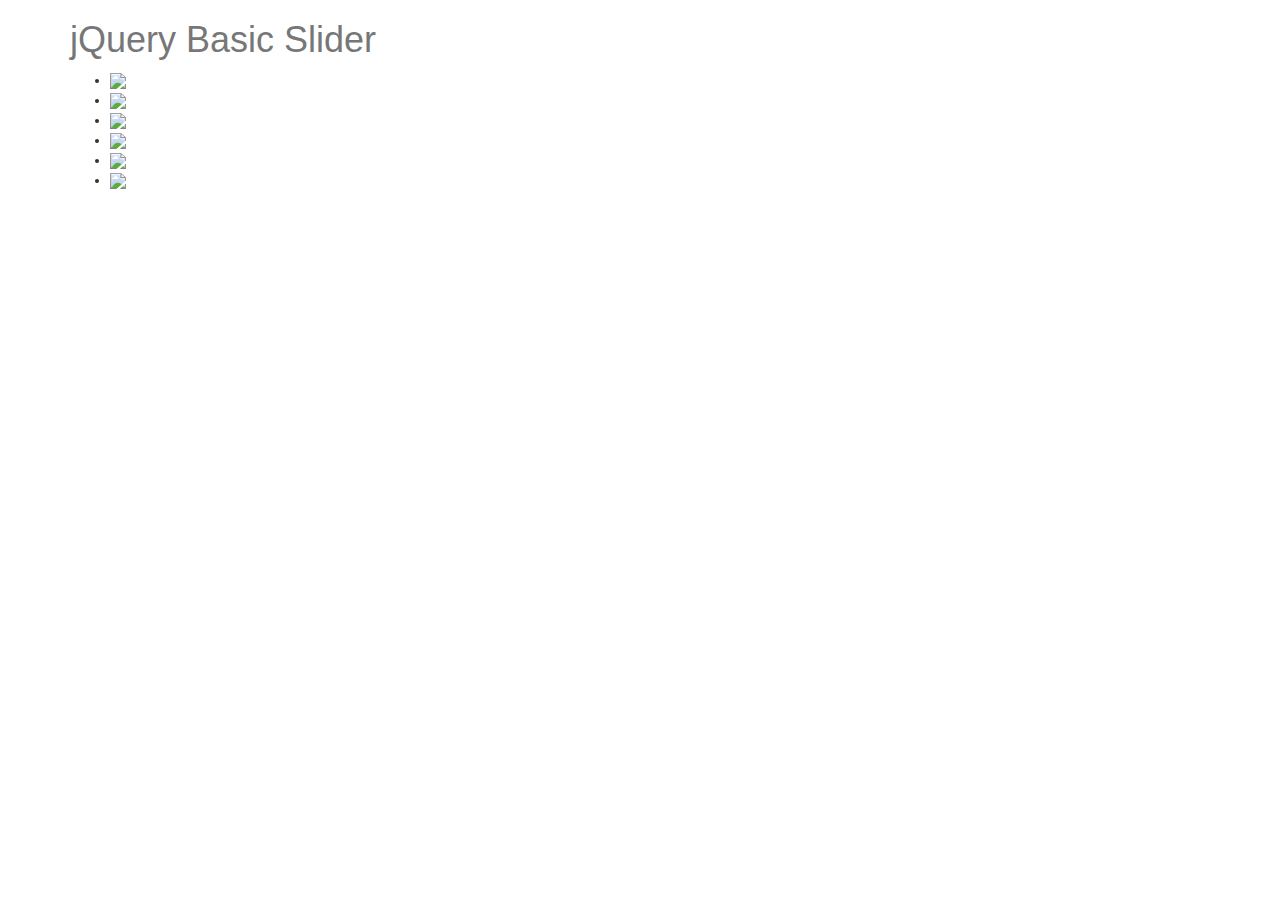
==== index.html @ b9e8f420 "first commit" ====
<!doctype html>
<html lang="en">
  <head>
    <!-- Required meta tags -->
    <meta charset="utf-8">
    <meta http-equiv="X-UA-Compactible" content="IE=edge"> 
    <meta name="viewport" content="width=device-width, initial-scale=1, shrink-to-fit=no">
    <title>bootstrap</title>

    <!-- Bootstrap CSS -->
    <link href="css/bootstrap.min.css" rel="stylesheet">
    <link rel="stylesheet" type="text/css" href="main.css">

    <!-- HTML5 Shim and Respond.js IE8 support of HTML5 elements and media queries -->
    <!-- WARNING: Respond.js doesn't work if you view the page via file:// -->
    <!-- [if lt IE 9]>
    	<script src="https://ossmaxcdn.com/libs/htmlshiv/3.7.0/html5shiv.js"></script>
    	<script src="https://oss.maxcdn.com/libs/respond.js/1.4.2/respond.min.js"></script>
    <![endif]-->
  </head>
  <body>
    <div class="container">
        <div class="header">
            <h1 class="text-muted">jQuery Basic Slider</h1>
        </div>   
      
        <div id="slider">
            <ul class="slides">
              <li class="slide"><img src="images/slider1.jpg"/></li>
              <li class="slide"><img src="images/slider2.jpg"/></li>
              <li class="slide"><img src="images/slider3.jpg"/></li>
              <li class="slide"><img src="images/slider4.jpg"/></li>
              <li class="slide"><img src="images/slider5.jpg"/></li>
              <li class="slide"><img src="images/slider1.jpg"/></li>
            </ul>
        </div>

    </div>   

    <!-- Optional JavaScript -->

    <script src="script/jquery.js.enc"></script>
    <script src="script/main.js"></script>
    <!-- jQuery first, then Popper.js, then Bootstrap JS -->
   	<!-- include all compiled plugins (below), or include individual files as neded -->
  </body>
</html>
---- main.css ----
.tab-panels ul {
	margin: 0;
	padding: 0;
}
.tab-panels ul li {
	list-style-type: none;
	display: inline-block;
	margin: 0;
	padding: 3px 10px;
	border-radius: 10px 10px 0 0;
	color: #fff;
	font-weight: 200;
	cursor: pointer;
}
.tab-panels ul li:hover {
	color: #fff;
	background: #666;
}
.tab-panels ul li.active {
	color: #fff;
	background: #666;
}
.tab-panels .panel {
	display: none;
	background: #c9c9c9;
	padding: 30px;
	border-radius: 0 0 10px 10px;
}
.tab-panels .panel.active {
	display: block;
}
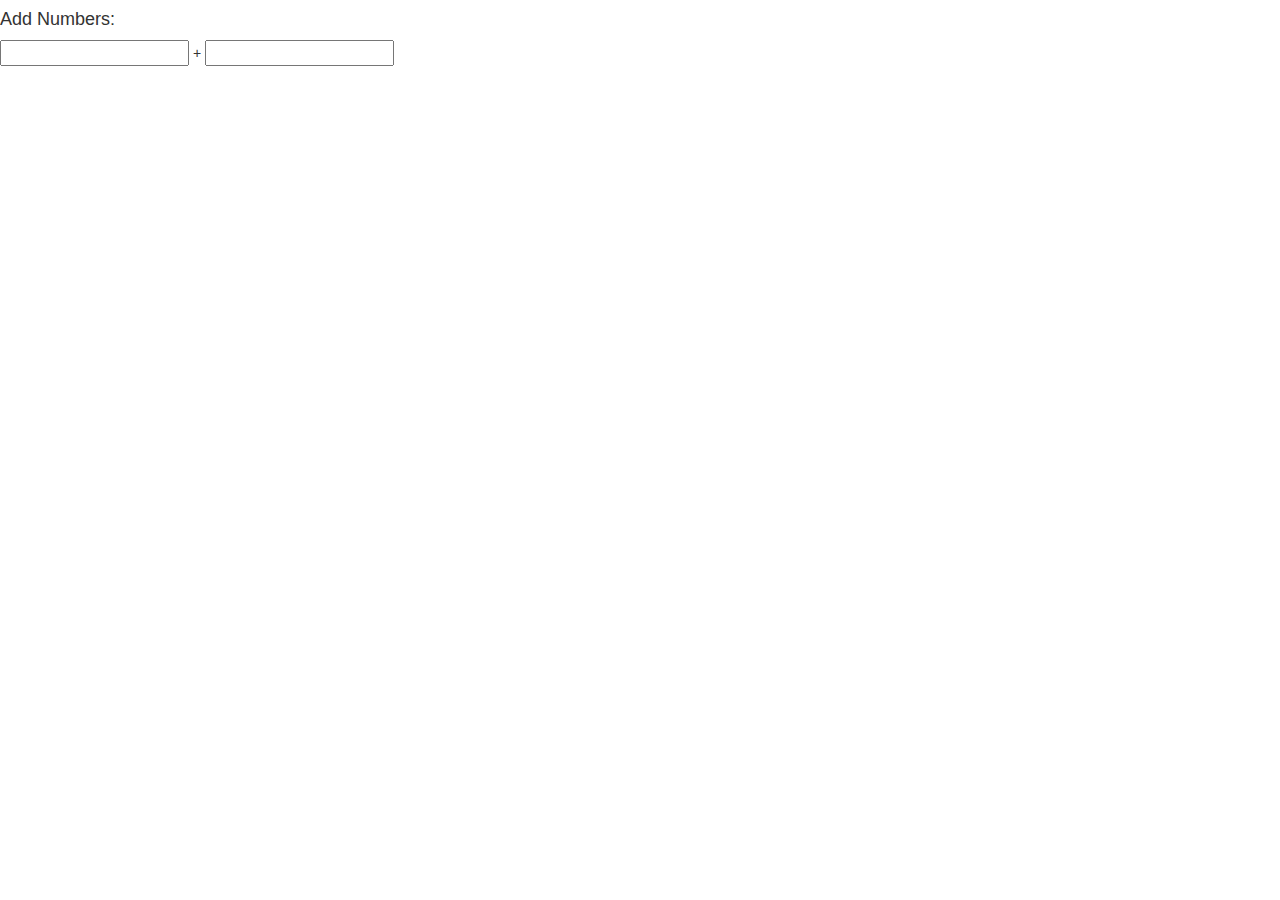
==== commit 52c34379: "intial commit :wq" ====
--- a/index.html
+++ b/index.html
@@ -19,23 +19,13 @@
     <![endif]-->
   </head>
   <body>
-    <div class="container">
-        <div class="header">
-            <h1 class="text-muted">jQuery Basic Slider</h1>
-        </div>   
-      
-        <div id="slider">
-            <ul class="slides">
-              <li class="slide"><img src="images/slider1.jpg"/></li>
-              <li class="slide"><img src="images/slider2.jpg"/></li>
-              <li class="slide"><img src="images/slider3.jpg"/></li>
-              <li class="slide"><img src="images/slider4.jpg"/></li>
-              <li class="slide"><img src="images/slider5.jpg"/></li>
-              <li class="slide"><img src="images/slider1.jpg"/></li>
-            </ul>
-        </div>
-
-    </div>   
+    	<main>
+    		<h4>Add Numbers:</h4>
+    		<p>
+    			<input id="num-one"> + <input id="num-two">
+    		</p>
+    		<p id="add-sum"></p>
+    	</main> 
 
     <!-- Optional JavaScript -->
 
